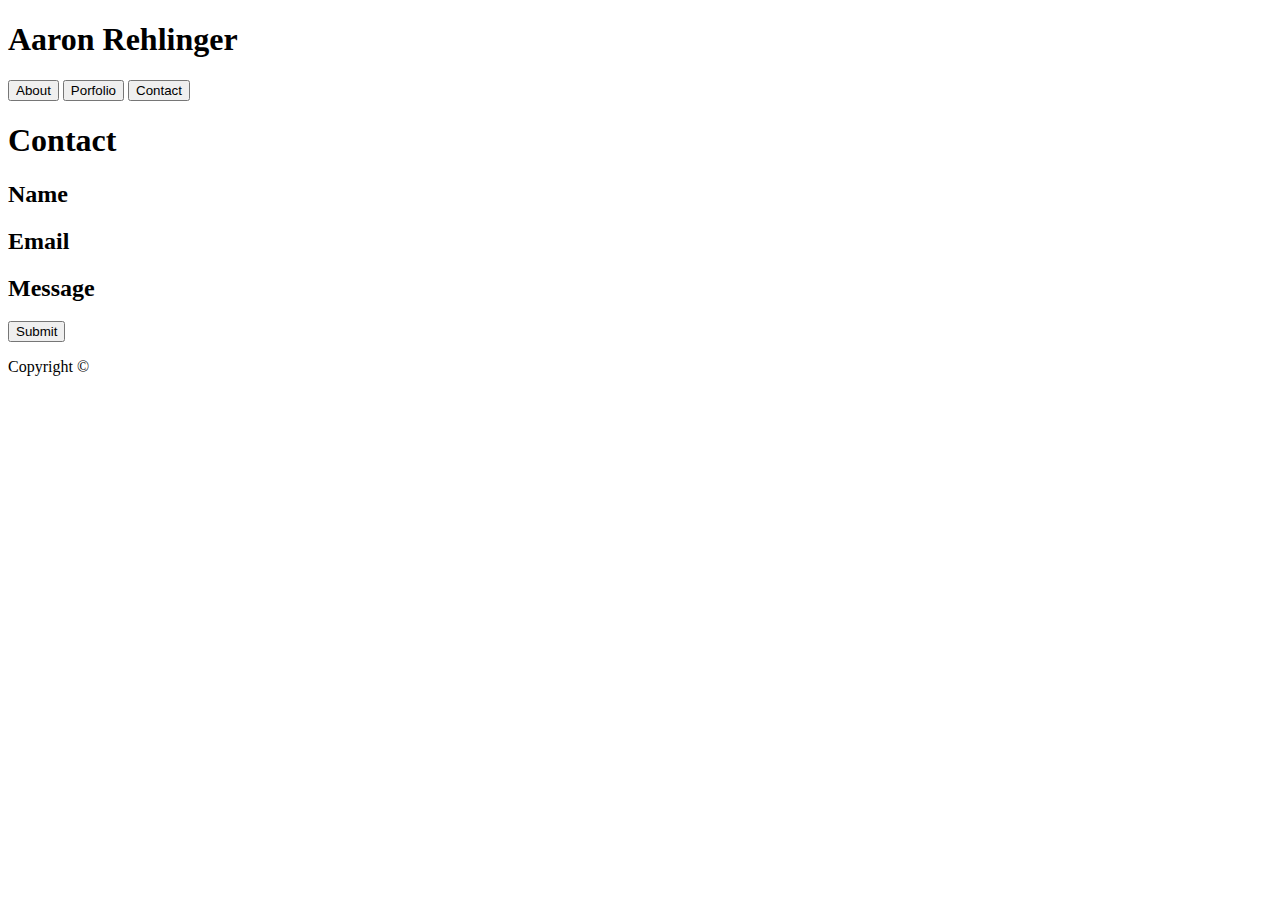
==== contact.html @ 960ed9d7 "first wave of edits" ====
<!DOCTYPE html>
<html>

    <head>
        <title>Aaron Rehlinger - Contact</title>
        <link rel="stylesheet" type="text/css" href=assets/style.css>
        <meta charset="UTF-8">
    </head>

    <body>

        <div class="Name">
            <h1>Aaron Rehlinger</h1>
        </div>

        <div class="Navigation">
            <button id="NavButton">About</button>
            <button id="NavButton">Porfolio</button>
            <button id="NavButton">Contact</button>
        </div>

        <div class="Container">
            <h1>Contact</h1>
            <h2>Name</h2>
            <h2>Email</h2>
            <h2>Message</h2>
        </div>

    <button class="Submit">Submit</button>

    <div class="Footer">
        <p>Copyright ©</p>
    </div>
    
    </body>

</html>
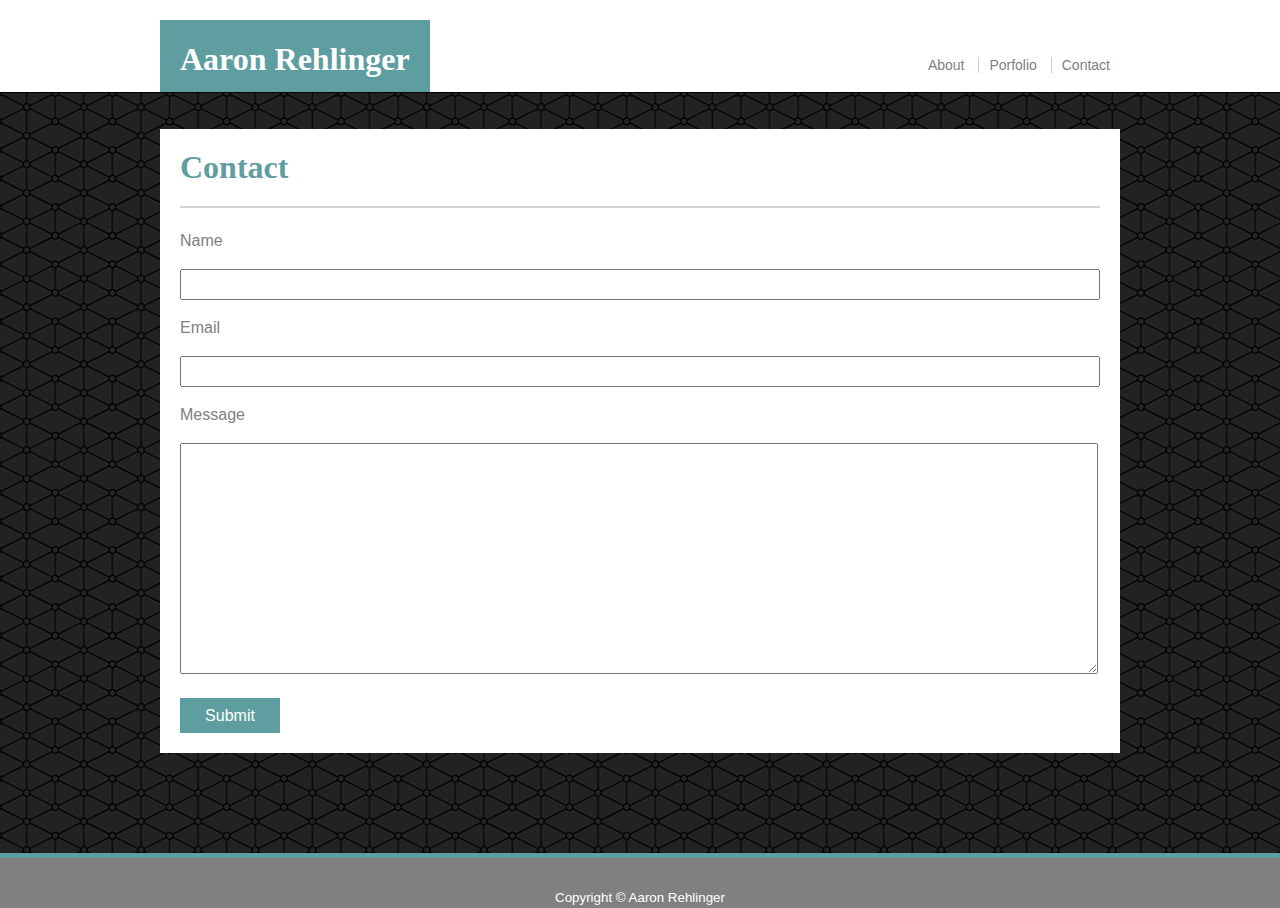
==== commit fdcad043: "completed formatting without text content" ====
--- a/contact.html
+++ b/contact.html
@@ -2,36 +2,47 @@
 <html>
 
     <head>
+        <meta charset="UTF-8">
+        <link rel="stylesheet" type="text/css" href="assets/css/style.css">
         <title>Aaron Rehlinger - Contact</title>
-        <link rel="stylesheet" type="text/css" href=assets/style.css>
-        <meta charset="UTF-8">
     </head>
 
     <body>
+        <div class="Wrapper">
+            <div class="HeaderBarBackground">
+                </div>
+                    <div class="HeaderBar">
+                        <div id="Name">
+                            <h1>Aaron Rehlinger</h1>
+                        </div>
 
-        <div class="Name">
-            <h1>Aaron Rehlinger</h1>
+                        <div class="Navigation">
+                            <a id="AboutButton" href="index.html"> About </a>
+                            <a id="PortfolioButton" href="portfolio.html"> Porfolio </a>
+                            <a id="ContactButton" href="contact.html"> Contact </a>
+                        </div>
+                    </div>
+
+        <div class="Container">
+            <h1 id="AboutMe">Contact</h1>
+            <p>Name</p>
+            <input type="text" name="Name">
+            <p>Email</p>
+            <input type="text" name="Email">
+            <p>Message</p>
+            <textarea rows="15" cols="124"></textarea>
+            <br>
+            <button id="Submit">Submit</button>
+            <br>
         </div>
 
-        <div class="Navigation">
-            <button id="NavButton">About</button>
-            <button id="NavButton">Porfolio</button>
-            <button id="NavButton">Contact</button>
+        <div class="Push">
+            </div>
+        </div>
+        <footer class="Footer">
+            <p id="FooterText">Copyright © Aaron Rehlinger</p>
         </div>
 
-        <div class="Container">
-            <h1>Contact</h1>
-            <h2>Name</h2>
-            <h2>Email</h2>
-            <h2>Message</h2>
-        </div>
-
-    <button class="Submit">Submit</button>
-
-    <div class="Footer">
-        <p>Copyright ©</p>
-    </div>
-    
     </body>
 
 </html>--- a/assets/css/style.css
+++ b/assets/css/style.css
@@ -0,0 +1,219 @@
+.ImgOverlay{
+    position: relative;
+    text-align: left;
+    color: white;
+    width: fit-content;
+    display: inline-block;
+    margin-left: 20px;
+    margin-right: 20px;
+    margin-top: 20px;
+    margin-bottom: 20px;
+}
+
+.Overlay{
+    position: absolute;
+    bottom: 15px;
+    text-align: center;
+    background-color: cadetblue;
+    color: white;
+    font-size: 25px;
+    vertical-align: middle;
+    width: 100%;
+    height: 45px;
+    padding-top: 10px;
+}
+
+.PortfolioImage{
+    width: 300px;
+}
+
+input{
+    margin-left: 20px;
+    height: 25px;
+    width: 95%;
+}
+
+textarea{
+    margin-left: 20px;
+    max-width: 95%;
+    margin-bottom: 20px;
+}
+
+#Submit{
+    height: 35px;
+    width: 100px;
+    background-color: cadetblue;
+    color: white;
+    margin-left:20px;
+    font-family:Arial, Helvetica, sans-serif;
+    font-size: 16px;
+    border-style: none;
+    margin-bottom: 20px;
+}
+
+.Wrapper{
+    min-height: 100%;
+    margin-bottom: -50px;
+}
+
+.Push{
+    height: 150px;
+    margin-bottom: -50px;
+}
+
+html{
+    height: 100%;
+    margin: 0;
+}
+
+body{
+    background-image: url("../images/connectwork.png");
+    height: 100%;
+    margin: 0;
+    background-position: center;
+    background-repeat: repeat;
+}
+
+a{
+    background-color: white;
+    font-family: Arial, Helvetica, sans-serif;
+    color: gray;
+    font-size: 14px;
+    width: 50px;
+    padding: 0px 10px 0px 10px;
+    text-decoration: none;
+}
+
+.ProfileImage{
+    width: 200px;
+    float: left;
+    margin-left: 20px;
+    margin-right: 20px;
+}
+
+p{
+    font-family: Arial, Helvetica, sans-serif;
+    color: gray;
+    margin-left: 20px;
+    margin-right: 20px;
+    line-height: 1.5;
+}
+
+#AboutMe{
+    width:auto;
+    color: cadetblue;
+    margin-left: 20px;
+    margin-right: 20px;
+    margin-top: 45px;
+    padding-top: 20px;
+    padding-bottom: 20px;
+    border-style: solid;
+    border-width: 2px;
+    border-color: lightgray;
+    border-top: none;
+    border-left: none;
+    border-right: none;
+
+}
+
+.HeaderBarBackground{
+    position: absolute;
+    background-color: white;
+    top: 0px;
+    width: 100%;
+    height: 92px;
+    left:0px;
+    z-index: -1;
+    border-style: solid;
+    border-width: 0px 0px 1px 0px;
+}
+.HeaderBar{
+    background-color: white;
+    width: 960px;
+    top: 0px;
+    margin-left: auto;
+    margin-right: auto;
+    border-bottom-width: 10px;
+    border-bottom-color: #cccccc;
+    padding-top: 20px;
+    height: 64px;
+    z-index: 1
+}
+
+.HeaderBar::after{
+    content: "";
+    clear: both;
+    display: table;
+}
+
+#Name{
+    float: left;
+    padding-left:20px;
+    padding-right:20px;
+    background-color: cadetblue;
+    color: white;
+    text-align: center;
+    font-weight: bold;
+    width: fit-content;
+    padding-bottom: 8px;
+    height:64px;
+}
+
+.Container{
+    margin-left: auto;
+    margin-right: auto;
+    width: 960px;
+    height: fit-content;
+    background-color: white;
+}
+
+.Navigation{
+    float: right;
+    margin-top: 36px;
+    width: fit-content;
+}
+
+.Footer{
+    border-style: solid;
+    border-color: cadetblue;
+    border-width: 5px;
+    border-left: none;
+    border-right: none;
+    border-bottom: none;
+    background-color: gray;
+    width: 100%;
+    height: 50px;
+    left: 0px;
+    bottom: 0px;
+    z-index: -1;
+}
+
+#FooterText{
+    text-align: center;
+    vertical-align: bottom;
+    margin-left: auto;
+    margin-right: auto;
+    margin-top: 30px;
+    margin-bottom: 0px;
+    font-size: smaller;
+    height: 0px;
+    width: 500px;
+    z-index: 2;
+    color: white;
+}
+
+#PortfolioButton{
+    border-style: solid;
+    border-width: 1px;
+    border-color: #cccccc;
+    border-top: none;
+    border-bottom: none;
+}
+
+#AboutButton{
+    border-style: none;
+}
+
+#ContactButton{
+    border-style: none;
+}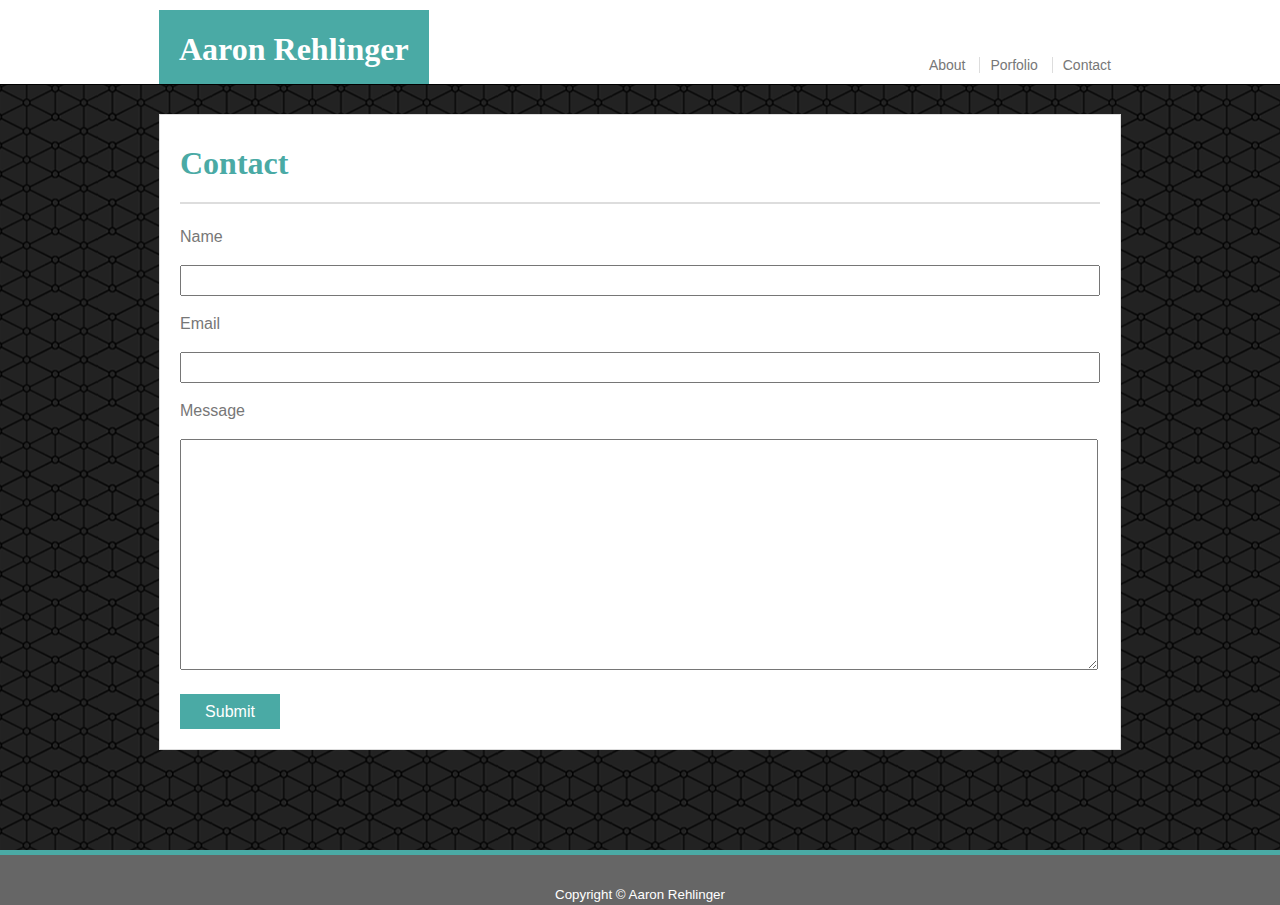
==== commit e55612b5: "minor changes" ====
--- a/contact.html
+++ b/contact.html
@@ -1,5 +1,5 @@
 <!DOCTYPE html>
-<html>
+<html lang="en-us">
 
     <head>
         <meta charset="UTF-8">
@@ -41,7 +41,7 @@
         </div>
         <footer class="Footer">
             <p id="FooterText">Copyright © Aaron Rehlinger</p>
-        </div>
+        </footer>
 
     </body>
 
--- a/assets/css/style.css
+++ b/assets/css/style.css
@@ -14,13 +14,14 @@
     position: absolute;
     bottom: 15px;
     text-align: center;
-    background-color: cadetblue;
+    background-color: #4aaaa5;
     color: white;
     font-size: 25px;
     vertical-align: middle;
     width: 100%;
     height: 45px;
     padding-top: 10px;
+    font-family: Georgia, 'Times New Roman', Times, serif;
 }
 
 .PortfolioImage{
@@ -42,7 +43,7 @@
 #Submit{
     height: 35px;
     width: 100px;
-    background-color: cadetblue;
+    background-color: #4aaaa5;
     color: white;
     margin-left:20px;
     font-family:Arial, Helvetica, sans-serif;
@@ -62,7 +63,7 @@
 }
 
 html{
-    height: 100%;
+    height: 99%;
     margin: 0;
 }
 
@@ -75,9 +76,9 @@
 }
 
 a{
-    background-color: white;
+    background-color: #ffffff;
     font-family: Arial, Helvetica, sans-serif;
-    color: gray;
+    color: #777777;
     font-size: 14px;
     width: 50px;
     padding: 0px 10px 0px 10px;
@@ -93,7 +94,7 @@
 
 p{
     font-family: Arial, Helvetica, sans-serif;
-    color: gray;
+    color: #777777;
     margin-left: 20px;
     margin-right: 20px;
     line-height: 1.5;
@@ -101,35 +102,36 @@
 
 #AboutMe{
     width:auto;
-    color: cadetblue;
-    margin-left: 20px;
-    margin-right: 20px;
-    margin-top: 45px;
-    padding-top: 20px;
+    color: #4aaaa5;
+    margin-left: 20px;
+    margin-right: 20px;
+    margin-top: 30px;
+    padding-top: 0px;
     padding-bottom: 20px;
     border-style: solid;
     border-width: 2px;
-    border-color: lightgray;
+    border-color: #dddddd;
     border-top: none;
     border-left: none;
     border-right: none;
+    font-family: Georgia, 'Times New Roman', Times, serif;
 
 }
 
 .HeaderBarBackground{
     position: absolute;
-    background-color: white;
+    background-color: #ffffff;
     top: 0px;
     width: 100%;
-    height: 92px;
+    height: 84px;
     left:0px;
     z-index: -1;
     border-style: solid;
     border-width: 0px 0px 1px 0px;
 }
 .HeaderBar{
-    background-color: white;
-    width: 960px;
+    background-color: #ffffff;
+    width: 962px;
     top: 0px;
     margin-left: auto;
     margin-right: auto;
@@ -137,7 +139,8 @@
     border-bottom-color: #cccccc;
     padding-top: 20px;
     height: 64px;
-    z-index: 1
+    z-index: 1;
+    margin-bottom: 30px;
 }
 
 .HeaderBar::after{
@@ -148,15 +151,17 @@
 
 #Name{
     float: left;
+    margin-top: -10px;
+    padding-bottom: 10px;
     padding-left:20px;
     padding-right:20px;
-    background-color: cadetblue;
+    background-color: #4aaaa5;
     color: white;
     text-align: center;
     font-weight: bold;
     width: fit-content;
-    padding-bottom: 8px;
     height:64px;
+    font-family: Georgia, 'Times New Roman', Times, serif;
 }
 
 .Container{
@@ -165,6 +170,9 @@
     width: 960px;
     height: fit-content;
     background-color: white;
+    border-color: #dddddd;
+    border-width: 1px;
+    border-style: solid;
 }
 
 .Navigation{
@@ -175,12 +183,12 @@
 
 .Footer{
     border-style: solid;
-    border-color: cadetblue;
+    border-color: #4aaaa5;
     border-width: 5px;
     border-left: none;
     border-right: none;
     border-bottom: none;
-    background-color: gray;
+    background-color: #666666;
     width: 100%;
     height: 50px;
     left: 0px;
@@ -205,7 +213,7 @@
 #PortfolioButton{
     border-style: solid;
     border-width: 1px;
-    border-color: #cccccc;
+    border-color: #dddddd;
     border-top: none;
     border-bottom: none;
 }
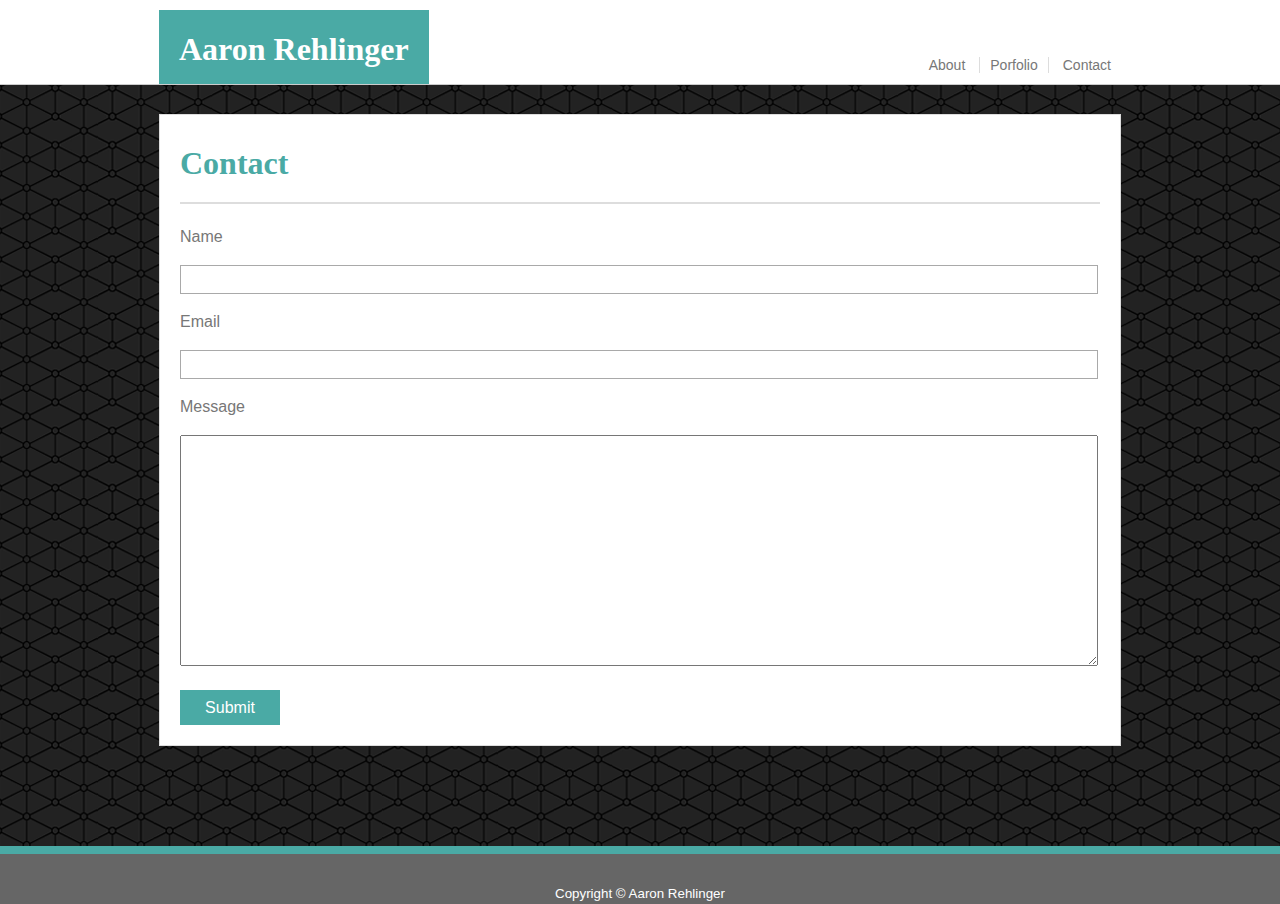
==== commit b2570089: "final adjustments" ====
--- a/contact.html
+++ b/contact.html
@@ -17,9 +17,9 @@
                         </div>
 
                         <div class="Navigation">
-                            <a id="AboutButton" href="index.html"> About </a>
-                            <a id="PortfolioButton" href="portfolio.html"> Porfolio </a>
-                            <a id="ContactButton" href="contact.html"> Contact </a>
+                            <a id="AboutButton" href="index.html">About</a>
+                            <a id="PortfolioButton" href="portfolio.html">Porfolio</a>
+                            <a id="ContactButton" href="contact.html">Contact</a>
                         </div>
                     </div>
 
--- a/assets/css/style.css
+++ b/assets/css/style.css
@@ -1,3 +1,8 @@
+a:hover{
+    text-decoration: underline;
+    color: cadetblue;
+}
+
 .ImgOverlay{
     position: relative;
     text-align: left;
@@ -28,16 +33,41 @@
     width: 300px;
 }
 
+.ImgOverlay:hover{
+    cursor: pointer;
+}
+
+.ImgOverlay:hover>.Overlay{
+    background-color: rgba(255,255,255,.75);
+    color: #4aaaa5;
+    margin-left:-5px;
+    width: 104%;
+}
+
+.ImgOverlay:hover>.PortfolioImage{
+    filter: blur(3px);
+}
+
 input{
     margin-left: 20px;
     height: 25px;
     width: 95%;
+    border: solid 1px rgb(169, 169, 169);
+}
+
+input:hover{
+    background-color: #dddddd;
+    border: solid 1px rgb(169, 169, 169);
 }
 
 textarea{
     margin-left: 20px;
     max-width: 95%;
     margin-bottom: 20px;
+}
+
+textarea:hover{
+    background-color: #dddddd;
 }
 
 #Submit{
@@ -52,6 +82,10 @@
     margin-bottom: 20px;
 }
 
+#Submit:hover{
+    background-color: cadetblue;
+}
+
 .Wrapper{
     min-height: 100%;
     margin-bottom: -50px;
@@ -63,7 +97,7 @@
 }
 
 html{
-    height: 99%;
+    height: 98.9%;
     margin: 0;
 }
 
@@ -128,6 +162,7 @@
     z-index: -1;
     border-style: solid;
     border-width: 0px 0px 1px 0px;
+    border-bottom-color: #cccccc;
 }
 .HeaderBar{
     background-color: #ffffff;
@@ -182,12 +217,7 @@
 }
 
 .Footer{
-    border-style: solid;
-    border-color: #4aaaa5;
-    border-width: 5px;
-    border-left: none;
-    border-right: none;
-    border-bottom: none;
+    border-top: 8px solid #4aaaa5;
     background-color: #666666;
     width: 100%;
     height: 50px;
@@ -216,12 +246,15 @@
     border-color: #dddddd;
     border-top: none;
     border-bottom: none;
+    cursor: pointer;
 }
 
 #AboutButton{
     border-style: none;
+    cursor: pointer;
 }
 
 #ContactButton{
     border-style: none;
-}+    cursor: pointer;
+}
